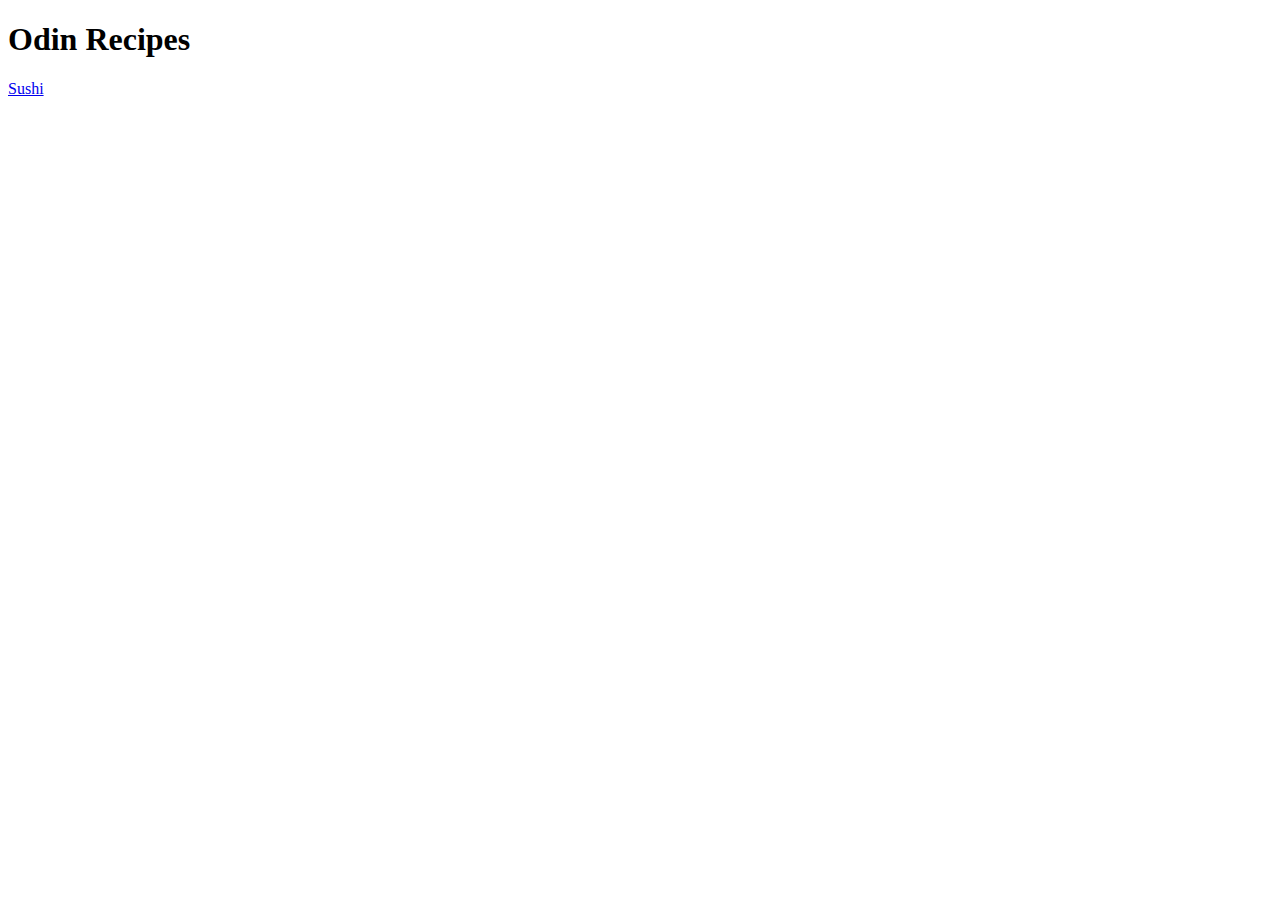
==== index.html @ 18aa60d9 "Add Index and Sushi.html" ====
<!DOCTYPE html>
<html lang="en">
<head>
    <meta charset="UTF-8">
    <meta http-equiv="X-UA-Compatible" content="IE=edge">
    <meta name="viewport" content="width=device-width, initial-scale=1.0">
    <title>Index</title>
</head>
<body>
    <h1>Odin Recipes</h1>
    <a href="./recipes/sushi.html">Sushi</a>
    
</body>
</html>
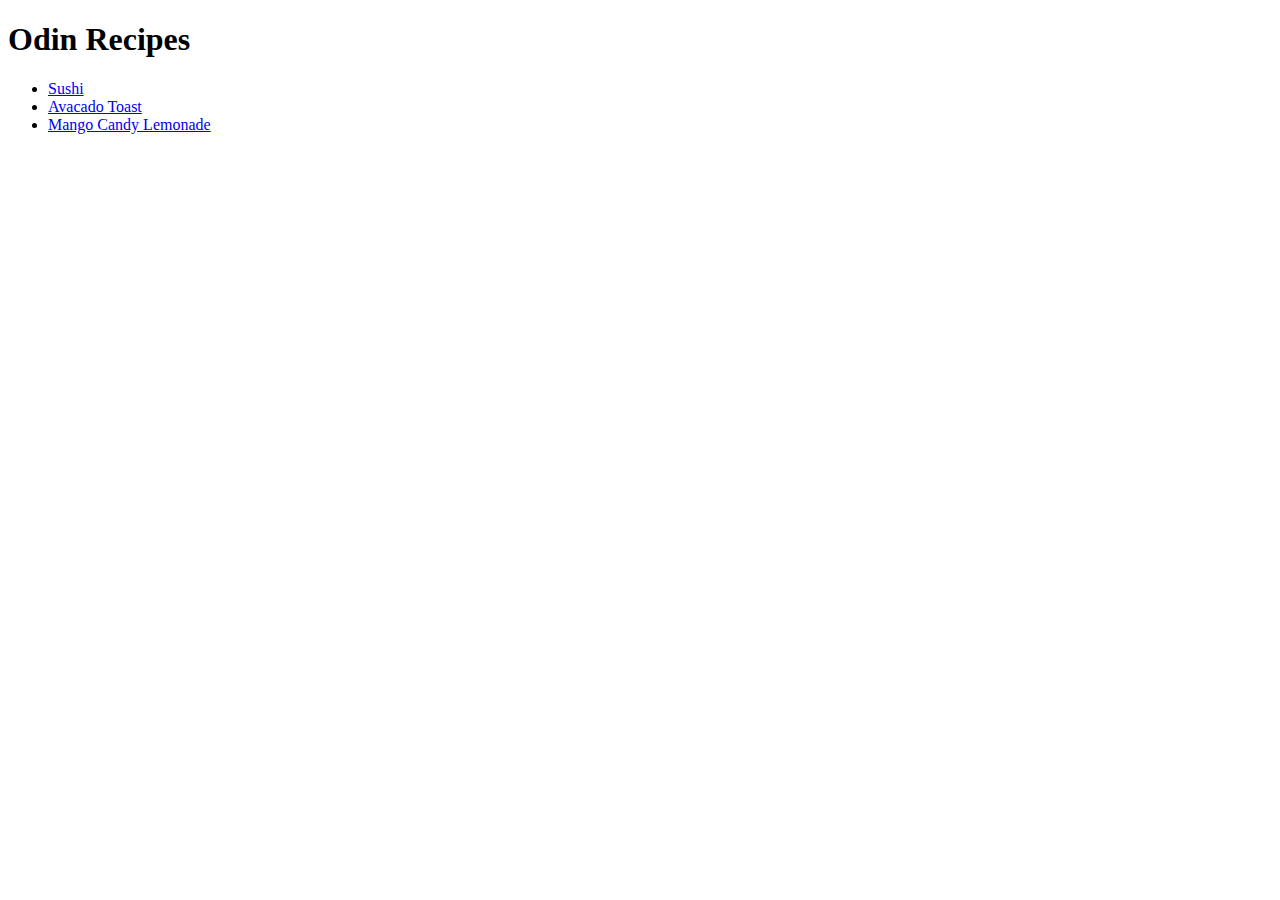
==== commit a678a660: "Add Lemonade.html and avocado.html" ====
--- a/index.html
+++ b/index.html
@@ -8,7 +8,12 @@
 </head>
 <body>
     <h1>Odin Recipes</h1>
-    <a href="./recipes/sushi.html">Sushi</a>
+    <ul>
+        <li><a href="./recipes/sushi.html">Sushi</a></li>
+        <li><a href="./recipes/avacadoToast.html">Avacado Toast</a></li>
+        <li><a href="./recipes/mangoCandyLemonade.html">Mango Candy Lemonade</a></li>
+    </ul>
+    
     
 </body>
 </html>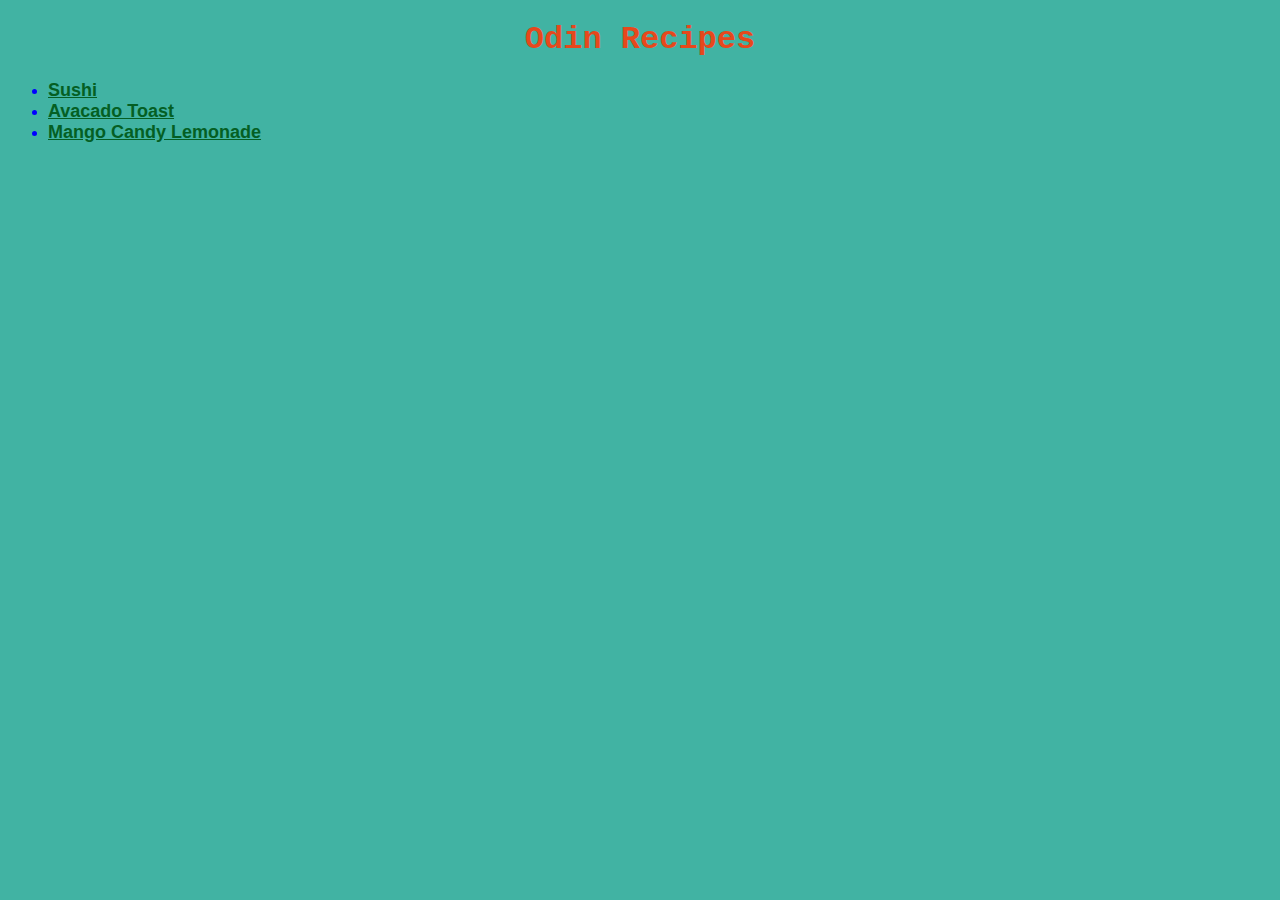
==== commit 5121866f: "added Style.css to the file" ====
--- a/index.html
+++ b/index.html
@@ -1,6 +1,7 @@
 <!DOCTYPE html>
 <html lang="en">
 <head>
+    <link rel="stylesheet" href="style.css">
     <meta charset="UTF-8">
     <meta http-equiv="X-UA-Compatible" content="IE=edge">
     <meta name="viewport" content="width=device-width, initial-scale=1.0">
--- a/style.css
+++ b/style.css
@@ -0,0 +1,21 @@
+body{
+    background-color: #41B3A3;
+}
+
+h1{
+    color: #e6481c;
+    text-align: center;
+    font-family: 'Courier New', Courier, monospace;
+}
+
+a{
+    color: rgb(4, 95, 35);
+    font-size: large;
+    font-weight: bold;
+    align-self: center;
+    font-family: Impact, Haettenschweiler, 'Arial Narrow Bold', sans-serif;
+}
+
+li{
+    color: blue;
+}
